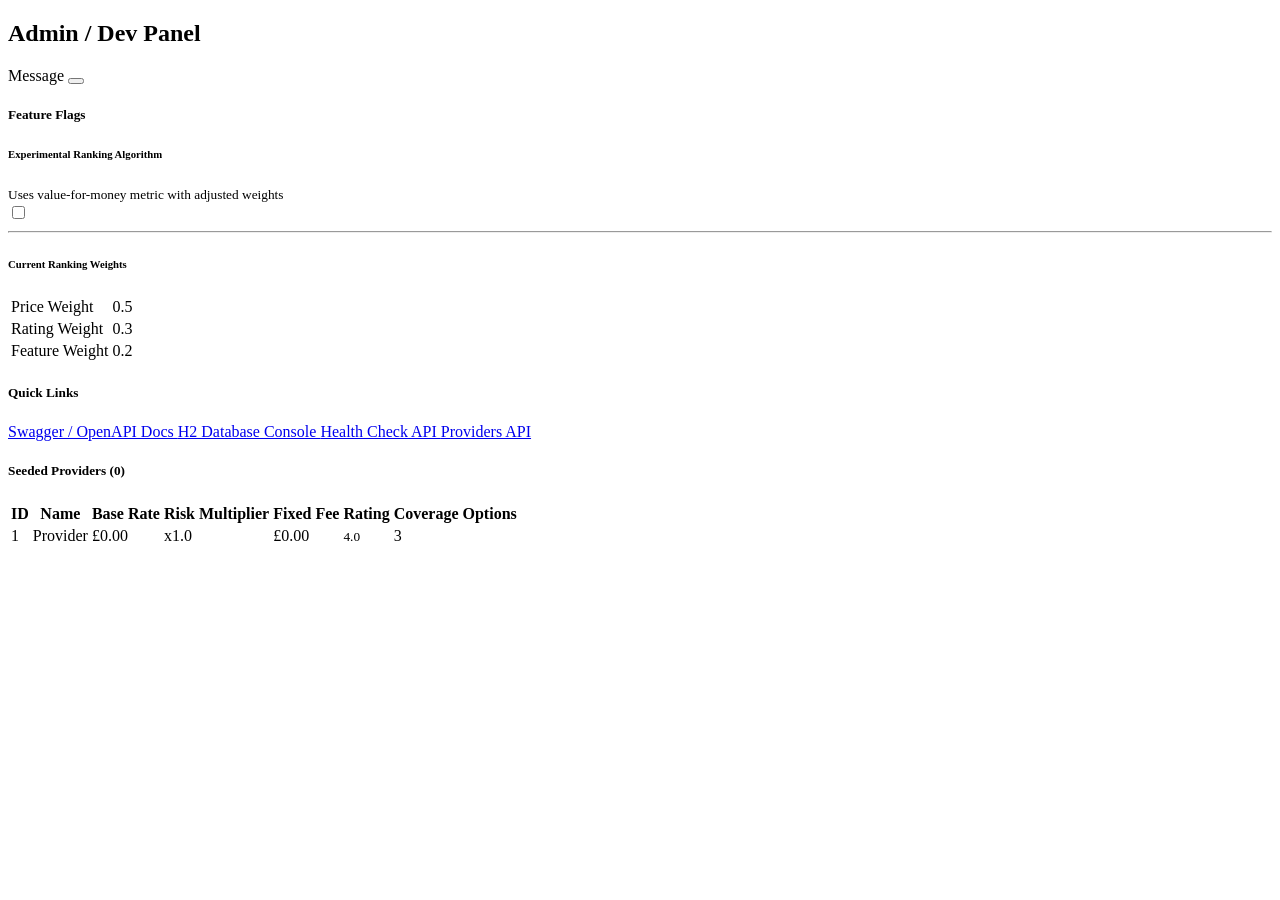
==== backend/src/main/resources/templates/admin.html @ afc550fb "Initial commit: InsureCompare MVP - Car insurance price comparison prototype - Spring Boot 3.2 + Jav" ====
<!DOCTYPE html>
<html xmlns:th="http://www.thymeleaf.org"
      xmlns:layout="http://www.ultraq.net.nz/thymeleaf/layout"
      layout:decorate="~{layout}">
<head>
    <title>Admin Panel</title>
</head>
<body>
<main layout:fragment="content">
    <h2 class="mb-4"><i class="bi bi-gear me-2"></i>Admin / Dev Panel</h2>

    <div th:if="${message}" class="alert alert-success alert-dismissible fade show" role="alert">
        <i class="bi bi-check-circle me-2"></i><span th:text="${message}">Message</span>
        <button type="button" class="btn-close" data-bs-dismiss="alert"></button>
    </div>

    <div class="row g-4 mb-4">
        <div class="col-md-6">
            <div class="card shadow-sm">
                <div class="card-header bg-dark text-white">
                    <h5 class="mb-0"><i class="bi bi-toggles me-2"></i>Feature Flags</h5>
                </div>
                <div class="card-body">
                    <form th:action="@{/admin/toggle-ranking}" method="post">
                        <div class="d-flex justify-content-between align-items-center">
                            <div>
                                <h6 class="mb-1">Experimental Ranking Algorithm</h6>
                                <small class="text-muted">Uses value-for-money metric with adjusted weights</small>
                            </div>
                            <div class="form-check form-switch">
                                <input class="form-check-input" type="checkbox" role="switch"
                                       id="experimentalRanking" name="enabled" value="true"
                                       th:checked="${experimentalRanking}"
                                       onchange="this.form.submit()">
                            </div>
                        </div>
                    </form>
                    <hr>
                    <div>
                        <h6 class="mb-2">Current Ranking Weights</h6>
                        <table class="table table-sm mb-0">
                            <tr>
                                <td>Price Weight</td>
                                <td class="text-end fw-bold" th:text="${rankingConfig.priceWeight}">0.5</td>
                            </tr>
                            <tr>
                                <td>Rating Weight</td>
                                <td class="text-end fw-bold" th:text="${rankingConfig.ratingWeight}">0.3</td>
                            </tr>
                            <tr>
                                <td>Feature Weight</td>
                                <td class="text-end fw-bold" th:text="${rankingConfig.featureWeight}">0.2</td>
                            </tr>
                        </table>
                    </div>
                </div>
            </div>
        </div>

        <div class="col-md-6">
            <div class="card shadow-sm">
                <div class="card-header bg-dark text-white">
                    <h5 class="mb-0"><i class="bi bi-link-45deg me-2"></i>Quick Links</h5>
                </div>
                <div class="card-body">
                    <div class="list-group list-group-flush">
                        <a href="/swagger-ui.html" target="_blank" class="list-group-item list-group-item-action">
                            <i class="bi bi-filetype-json me-2"></i>Swagger / OpenAPI Docs
                        </a>
                        <a href="/h2-console" target="_blank" class="list-group-item list-group-item-action">
                            <i class="bi bi-database me-2"></i>H2 Database Console
                        </a>
                        <a href="/api/health" target="_blank" class="list-group-item list-group-item-action">
                            <i class="bi bi-heart-pulse me-2"></i>Health Check API
                        </a>
                        <a href="/api/providers" target="_blank" class="list-group-item list-group-item-action">
                            <i class="bi bi-building me-2"></i>Providers API
                        </a>
                    </div>
                </div>
            </div>
        </div>
    </div>

    <div class="card shadow-sm">
        <div class="card-header bg-dark text-white">
            <h5 class="mb-0"><i class="bi bi-building me-2"></i>Seeded Providers (<span th:text="${#lists.size(providers)}">0</span>)</h5>
        </div>
        <div class="card-body p-0">
            <div class="table-responsive">
                <table class="table table-striped table-hover mb-0">
                    <thead class="table-light">
                        <tr>
                            <th>ID</th>
                            <th>Name</th>
                            <th>Base Rate</th>
                            <th>Risk Multiplier</th>
                            <th>Fixed Fee</th>
                            <th>Rating</th>
                            <th>Coverage Options</th>
                        </tr>
                    </thead>
                    <tbody>
                        <tr th:each="provider : ${providers}">
                            <td th:text="${provider.id}">1</td>
                            <td class="fw-bold" th:text="${provider.name}">Provider</td>
                            <td>&pound;<span th:text="${#numbers.formatDecimal(provider.baseRate, 1, 2)}">0.00</span></td>
                            <td th:text="${'x' + provider.riskMultiplier}">x1.0</td>
                            <td>&pound;<span th:text="${#numbers.formatDecimal(provider.fixedFee, 1, 2)}">0.00</span></td>
                            <td>
                                <span class="text-warning" th:each="i : ${#numbers.sequence(1, 5)}">
                                    <i th:classappend="${i <= provider.rating} ? 'bi-star-fill' : 'bi-star'" class="bi"></i>
                                </span>
                                <small th:text="${provider.rating}">4.0</small>
                            </td>
                            <td th:text="${#lists.size(provider.coverageOptions)}">3</td>
                        </tr>
                    </tbody>
                </table>
            </div>
        </div>
    </div>
</main>
</body>
</html>
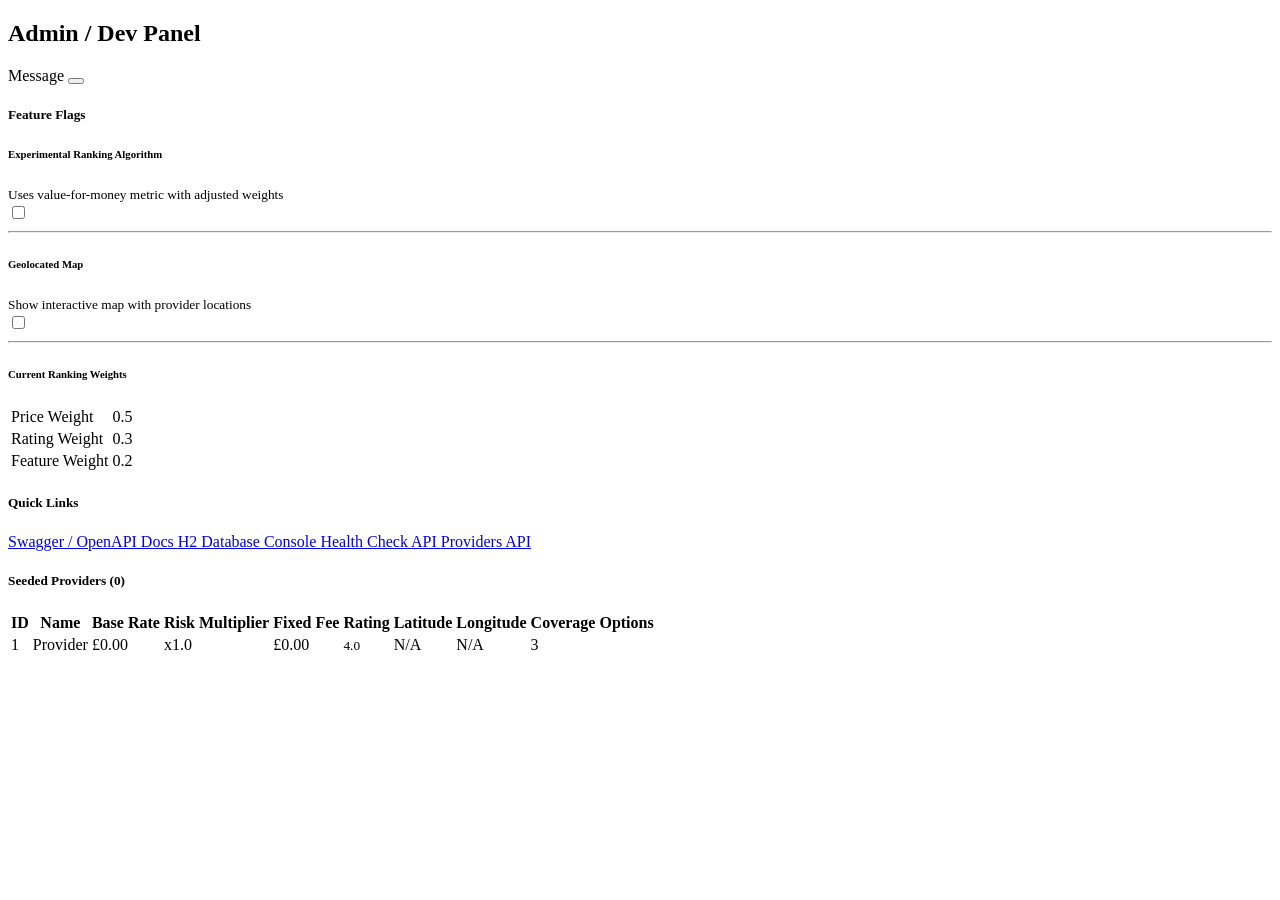
==== commit 464d39e5: "feat: Implement Geolocated Maps Feature (Phases 0-7) - Phase 0.1-0.4: Introduce DTO layer (ProviderD" ====
--- a/backend/src/main/resources/templates/admin.html
+++ b/backend/src/main/resources/templates/admin.html
@@ -31,6 +31,21 @@
                                 <input class="form-check-input" type="checkbox" role="switch"
                                        id="experimentalRanking" name="enabled" value="true"
                                        th:checked="${experimentalRanking}"
+                                       onchange="this.form.submit()">
+                            </div>
+                        </div>
+                    </form>
+                    <hr>
+                    <form th:action="@{/admin/toggle-map}" method="post">
+                        <div class="d-flex justify-content-between align-items-center">
+                            <div>
+                                <h6 class="mb-1">Geolocated Map</h6>
+                                <small class="text-muted">Show interactive map with provider locations</small>
+                            </div>
+                            <div class="form-check form-switch">
+                                <input class="form-check-input" type="checkbox" role="switch"
+                                       id="mapEnabled" name="enabled" value="true"
+                                       th:checked="${mapEnabled}"
                                        onchange="this.form.submit()">
                             </div>
                         </div>
@@ -97,6 +112,8 @@
                             <th>Risk Multiplier</th>
                             <th>Fixed Fee</th>
                             <th>Rating</th>
+                            <th>Latitude</th>
+                            <th>Longitude</th>
                             <th>Coverage Options</th>
                         </tr>
                     </thead>
@@ -113,6 +130,8 @@
                                 </span>
                                 <small th:text="${provider.rating}">4.0</small>
                             </td>
+                            <td th:text="${provider.latitude != null ? provider.latitude : 'N/A'}">N/A</td>
+                            <td th:text="${provider.longitude != null ? provider.longitude : 'N/A'}">N/A</td>
                             <td th:text="${#lists.size(provider.coverageOptions)}">3</td>
                         </tr>
                     </tbody>
